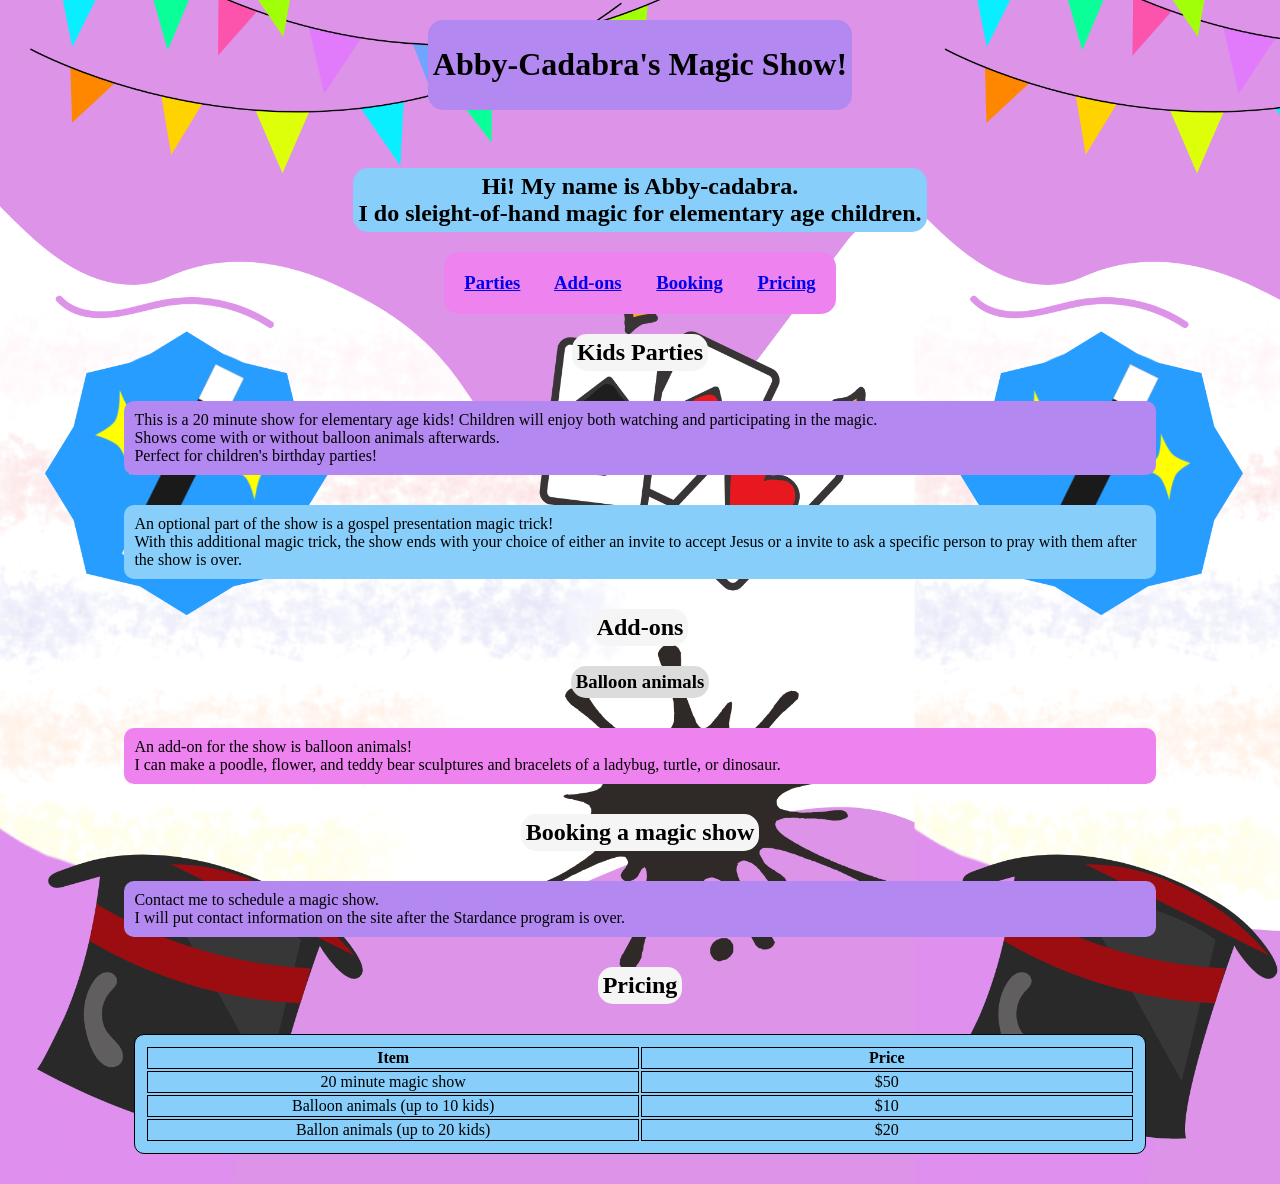
==== index.html @ 8e8efbc9 "Change favicon from magic wand to sparkle" ====
<!DOCTYPE html>
<html>
    <head>
        <link rel="stylesheet" href="abracadabra.css">
        <title>Abby-Cadabra</title>
        <link rel="icon" type="image/png" sizes="32x32" href="abby-cadabra_favicon.svg">
    </head>
    <body>
        <header>
            <div class="top">
            <h1>Abby-Cadabra's Magic Show!</h1>
            </div>
            <br>
            <h2 style="background-color: lightskyblue; border-color: lightskyblue;">Hi! My name is Abby-cadabra.
                <br>
                I do sleight-of-hand magic for elementary age children.
            </h2>
            <div>
            <nav>
                <h3 style="background-color: violet; border: 20px solid violet; word-spacing: 30px;">
                <a href="#parties">Parties</a>
                <a href="#add-ons">Add-ons</a>
                <a href="#booking">Booking</a>
                <a href="#pricing">Pricing</a>
                </h3>
            </nav>
            </div>
            </header>
        </header>
        <section id="parties">
            <h2>Kids Parties</h2>
            <p>
                <div class="A">
                    This is a 20 minute show for elementary age kids!
                    Children will enjoy both watching and participating in the magic.
                    <br>
                    Shows come with or without balloon animals afterwards.
                    <br>
                    Perfect for children's birthday parties!
                </div>
            </p>
            <p>
                <div class="B">
                    An optional part of the show is a gospel presentation magic trick!
                    <br>
                    With this additional magic trick, the show ends with your choice of either an invite to accept Jesus
                    or a invite to ask a specific person to pray with them after the show is over.
                </div>
            </p>
        </section>
        <section id="add-ons">
            <h2>Add-ons</h2>
            <h3>Balloon animals</h3>
            <div class="C">
                An add-on for the show is balloon animals!
                <br>
                I can make a poodle, flower, and teddy bear sculptures and bracelets of a ladybug, turtle, or dinosaur.
            </div>
        </section>
        <section id="booking">
            <h2>Booking a magic show</h2>
            <p>
                <div class="A">
                    Contact me to schedule a magic show.
                    <br>
                    I will put contact information on the site after the Stardance program is over.
                </div>
                </p>
        </section>
        <section id="pricing">
            <h2>Pricing</h2>
            <div>
                <table class="B">
                <tr>
                    <th>Item</th>
                    <th>Price</th>
                    </tr>
                    <tr>
                        <td>20 minute magic show</td>
                        <td>$50</td>
                    </tr>
                    <tr>
                        <td>Balloon animals (up to 10 kids)</td>
                        <td>$10</td>
                    </tr>
                    <tr>
                        <td>Ballon animals (up to 20 kids)</td>
                        <td>$20</td>
                    </tr>
                </table>
            </div>
        </section>
        </body>
</html>
---- abracadabra.css ----
.top{
    background-color: rgb(179, 136, 240);
    width: fit-content;
    border: 5px solid rgb(179, 136, 240);
    border-radius: 15px;
    text-align: center;
    margin: 20px auto;
}
body{
    background-image: url("background.png");
    background-repeat: repeat-x;
    background-size: auto 100%;
}
.intro{
    background-color: rgb(1, 170, 200);
    text-align: center;
    border-style: solid;
    border-width: .5px;
    border-color: rgb(1, 170, 200);
}
.A{
    background-color: rgb(179, 136, 240);
    padding: 10px;
    border-radius: 10px;
    margin: 30px auto;
    width: 80%;

}
.B{
    /* background-color: rgb(125, 195, 245); */
    background-color: lightskyblue;
    border-radius: 10px;
    /* border-color: rgb(125, 195, 245); */
    margin: 30px auto;
    width: 80%;
    padding: 10px;
}
.C{
    /* background-color: rgb(241, 133, 187); */
    background-color: violet;
    width: 80%;
    border-radius: 10px;
    margin: 30px auto;
    padding: 10px;
}
.navbar{
    background-color: violet;
    width: fit-content;
    border: 5px solid violet;
    border-radius: 15px;
    text-align: center;
    margin: 20px auto;
    word-spacing: 30px;
}
h2{
    background-color: whitesmoke;
    width: fit-content;
    border: 5px solid whitesmoke;
    border-radius: 15px;
    text-align: center;
    margin: 20px auto;
}
h3{
    background-color: gainsboro;
    width: fit-content;
    border: 5px solid gainsboro;
    border-radius: 15px;
    text-align: center;
    margin: 20px auto;
}
table, th, td{
    border: 1px solid black;
    padding: 1px;
    width: 80%;
    margin: 0 auto;
    table-layout: fixed;
    background-color: lightskyblue;
    text-align: center;
}
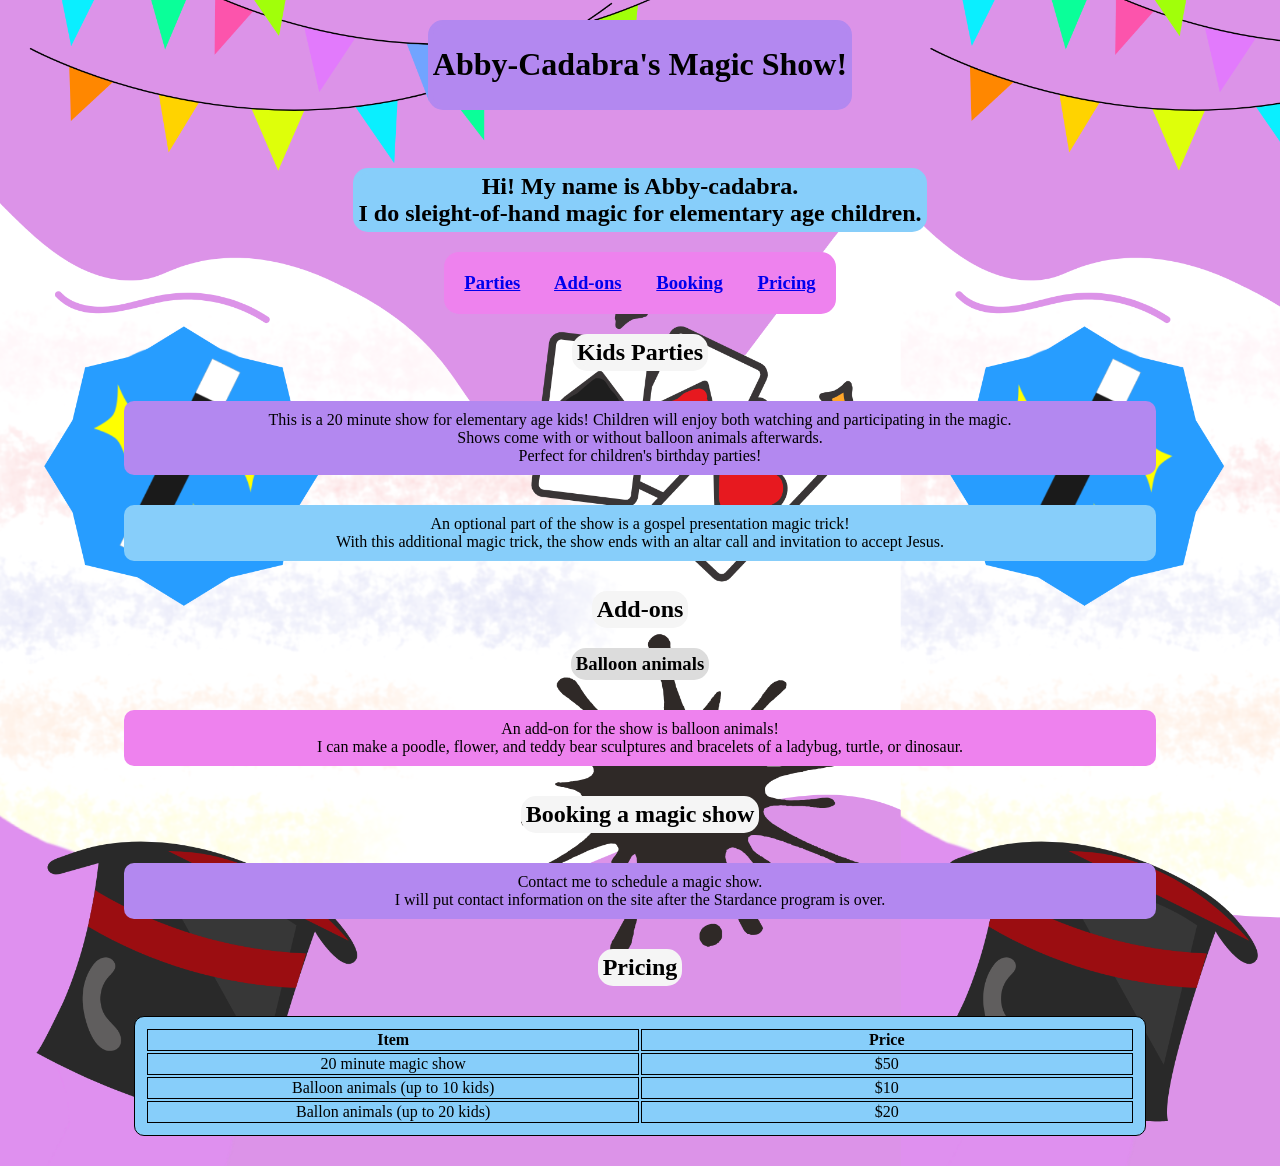
==== commit 3f30a753: "Edit section about the Gospel magic trick" ====
--- a/index.html
+++ b/index.html
@@ -43,8 +43,7 @@
                 <div class="B">
                     An optional part of the show is a gospel presentation magic trick!
                     <br>
-                    With this additional magic trick, the show ends with your choice of either an invite to accept Jesus
-                    or a invite to ask a specific person to pray with them after the show is over.
+                    With this additional magic trick, the show ends with an altar call and invitation to accept Jesus.
                 </div>
             </p>
         </section>
--- a/abracadabra.css
+++ b/abracadabra.css
@@ -24,6 +24,7 @@
     border-radius: 10px;
     margin: 30px auto;
     width: 80%;
+    text-align: center;
 
 }
 .B{
@@ -34,6 +35,7 @@
     margin: 30px auto;
     width: 80%;
     padding: 10px;
+    text-align: center;
 }
 .C{
     /* background-color: rgb(241, 133, 187); */
@@ -42,6 +44,7 @@
     border-radius: 10px;
     margin: 30px auto;
     padding: 10px;
+    text-align: center;
 }
 .navbar{
     background-color: violet;
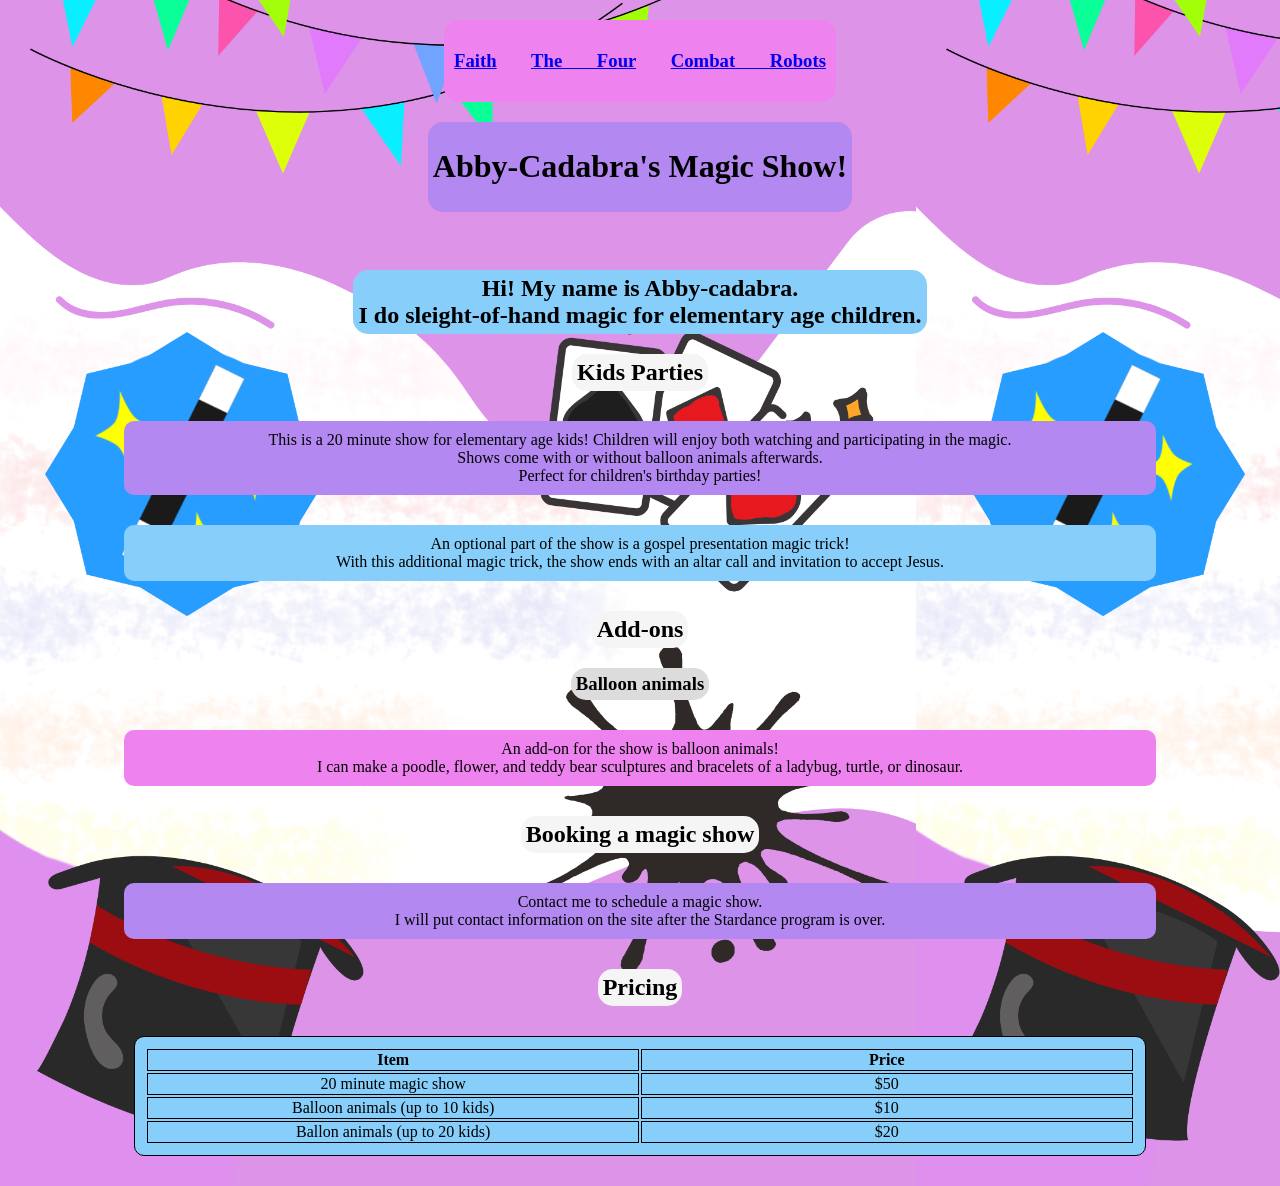
==== commit aa371fdd: "Make navbar have links to other pages" ====
--- a/index.html
+++ b/index.html
@@ -4,8 +4,18 @@
         <link rel="stylesheet" href="abracadabra.css">
         <title>Abby-Cadabra</title>
         <link rel="icon" type="image/png" sizes="32x32" href="abby-cadabra_favicon.svg">
+        <meta name="viewport" content="width=device-width, initial-scale=1.0">
     </head>
     <body>
+        <div>
+            <nav class="navbar">
+                <h3 class="color">
+                    <a href="https://abby-cadabra.org/faith/">Faith</a>
+                    <a href="https://abby-cadabra.org/faith/">The Four</a>
+                    <a href="https://abby-cadabra.org/robot/">Combat Robots</a>
+                </h3>
+            </nav>
+        </div>
         <header>
             <div class="top">
             <h1>Abby-Cadabra's Magic Show!</h1>
@@ -15,16 +25,6 @@
                 <br>
                 I do sleight-of-hand magic for elementary age children.
             </h2>
-            <div>
-            <nav>
-                <h3 style="background-color: violet; border: 20px solid violet; word-spacing: 30px;">
-                <a href="#parties">Parties</a>
-                <a href="#add-ons">Add-ons</a>
-                <a href="#booking">Booking</a>
-                <a href="#pricing">Pricing</a>
-                </h3>
-            </nav>
-            </div>
             </header>
         </header>
         <section id="parties">
--- a/abracadabra.css
+++ b/abracadabra.css
@@ -1,3 +1,15 @@
+.navbar{
+    background-color: violet;
+    border: 20px solid violet;
+    word-spacing: 1em;
+    justify-content: space-evenly;
+}
+
+.color{
+    background-color: violet;
+    border-color: violet;
+}
+
 .top{
     background-color: rgb(179, 136, 240);
     width: fit-content;
@@ -6,6 +18,13 @@
     text-align: center;
     margin: 20px auto;
 }
+
+@media (max_width: 600px){body{
+       font-size: 18;}
+}
+
+@media (min_width: 601px){body{font-size: 30;}}
+
 body{
     background-image: url("background.png");
     background-repeat: repeat-x;
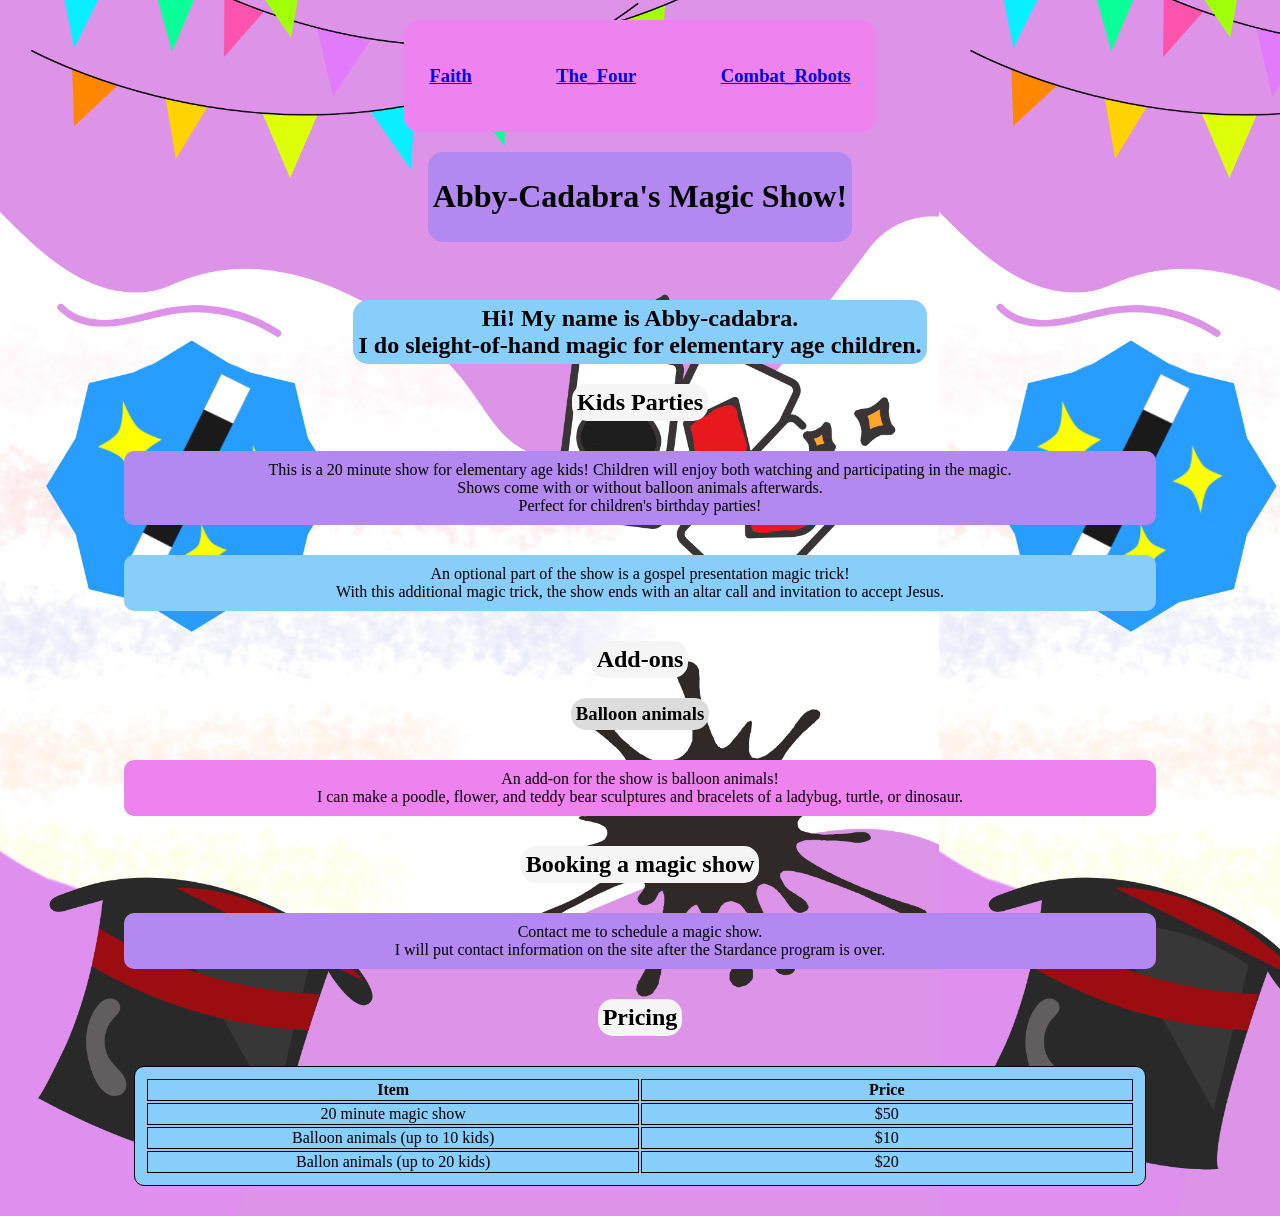
==== commit 64fcf45f: "Add underscore in navbar items so word_spacing separates navbar items" ====
--- a/index.html
+++ b/index.html
@@ -11,8 +11,8 @@
             <nav class="navbar">
                 <h3 class="color">
                     <a href="https://abby-cadabra.org/faith/">Faith</a>
-                    <a href="https://abby-cadabra.org/faith/">The Four</a>
-                    <a href="https://abby-cadabra.org/robot/">Combat Robots</a>
+                    <a href="https://abby-cadabra.org/faith/">The_Four</a>
+                    <a href="https://abby-cadabra.org/robot/">Combat_Robots</a>
                 </h3>
             </nav>
         </div>
--- a/abracadabra.css
+++ b/abracadabra.css
@@ -1,8 +1,12 @@
 .navbar{
+    width: fit-content;
+    border-radius: 15px;
+    text-align: center;
+    margin: 20px auto;
     background-color: violet;
     border: 20px solid violet;
-    word-spacing: 1em;
     justify-content: space-evenly;
+    word-spacing: 5em;
 }
 
 .color{
@@ -65,15 +69,7 @@
     padding: 10px;
     text-align: center;
 }
-.navbar{
-    background-color: violet;
-    width: fit-content;
-    border: 5px solid violet;
-    border-radius: 15px;
-    text-align: center;
-    margin: 20px auto;
-    word-spacing: 30px;
-}
+
 h2{
     background-color: whitesmoke;
     width: fit-content;
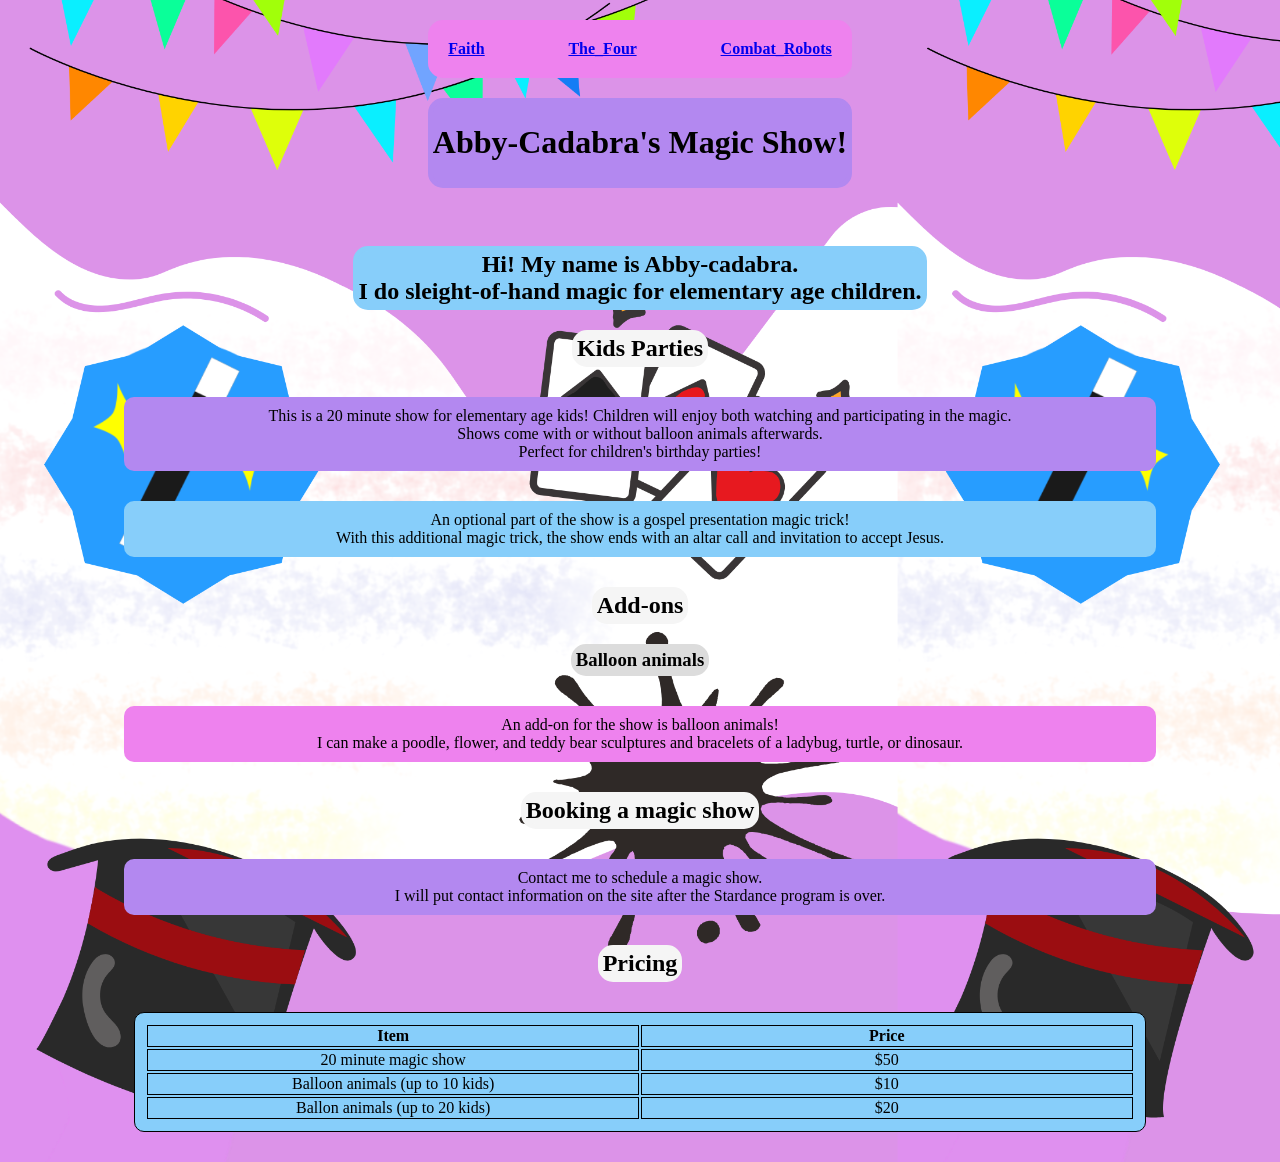
==== commit b2d4d27a: "Remove other navbar colors" ====
--- a/index.html
+++ b/index.html
@@ -9,11 +9,11 @@
     <body>
         <div>
             <nav class="navbar">
-                <h3 class="color">
+                <b>
                     <a href="https://abby-cadabra.org/faith/">Faith</a>
                     <a href="https://abby-cadabra.org/faith/">The_Four</a>
                     <a href="https://abby-cadabra.org/robot/">Combat_Robots</a>
-                </h3>
+                </b>
             </nav>
         </div>
         <header>
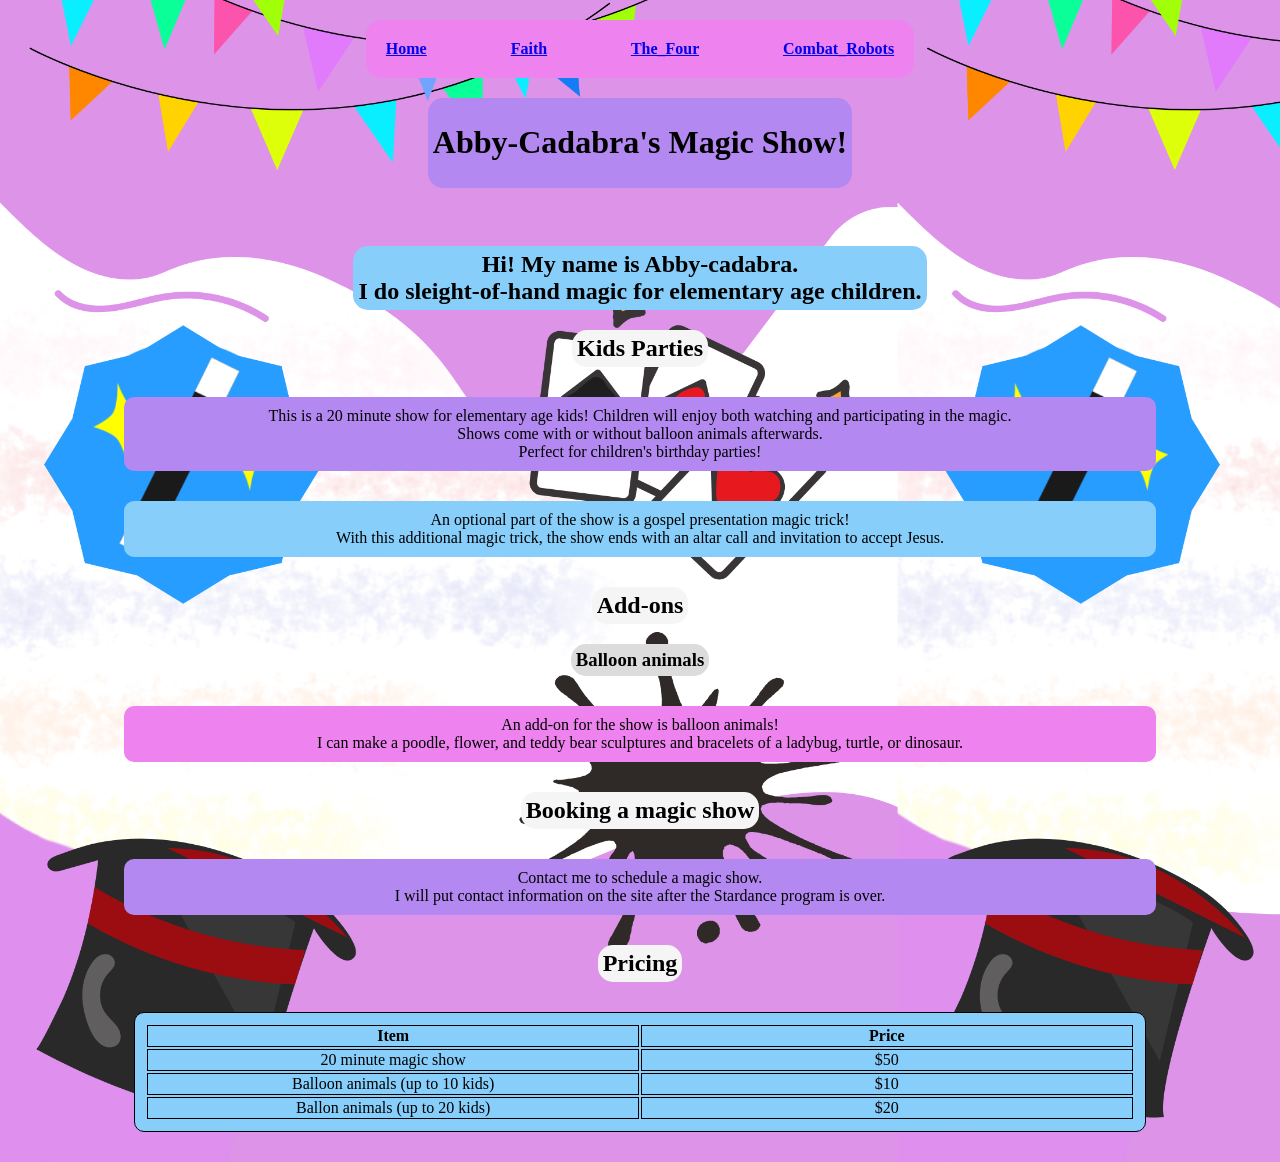
==== commit 42b47240: "Add navbar to the top" ====
--- a/index.html
+++ b/index.html
@@ -10,6 +10,7 @@
         <div>
             <nav class="navbar">
                 <b>
+                    <a href="https:/abby-cadabra.org">Home</a>
                     <a href="https://abby-cadabra.org/faith/">Faith</a>
                     <a href="https://abby-cadabra.org/faith/">The_Four</a>
                     <a href="https://abby-cadabra.org/robot/">Combat_Robots</a>
--- a/abracadabra.css
+++ b/abracadabra.css
@@ -1,12 +1,12 @@
 .navbar{
     width: fit-content;
     border-radius: 15px;
-    text-align: center;
     margin: 20px auto;
     background-color: violet;
     border: 20px solid violet;
-    justify-content: space-evenly;
     word-spacing: 5em;
+    width: fit-content;
+    text-align: center;
 }
 
 .color{
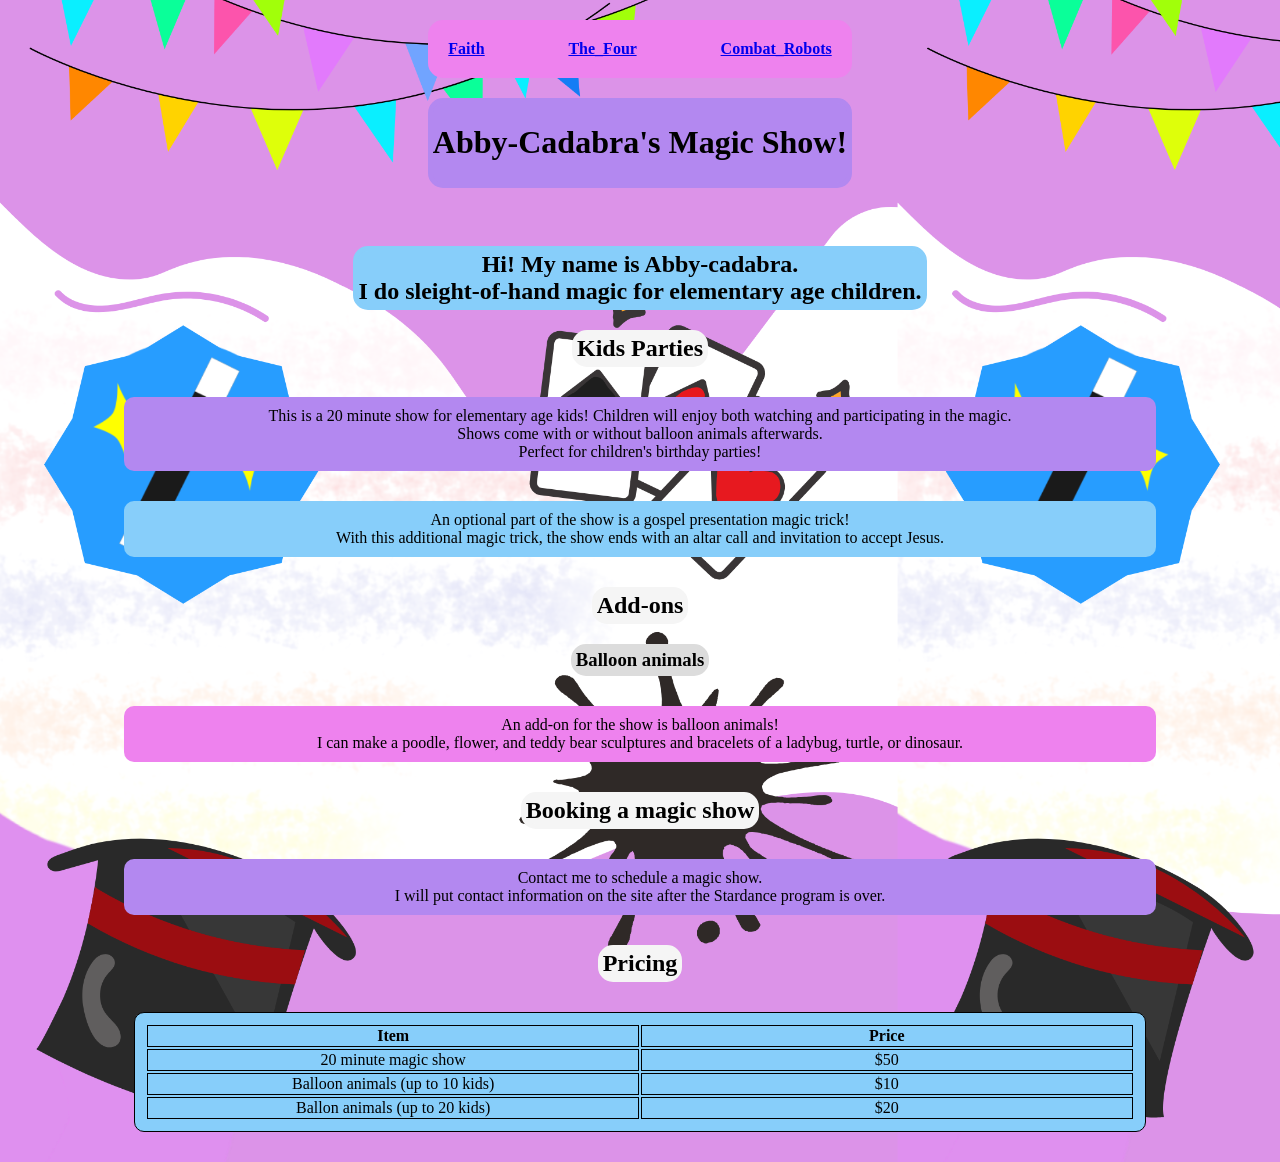
==== commit 8a4d19fb: "Make navbar more mobile friendly" ====
--- a/index.html
+++ b/index.html
@@ -10,7 +10,6 @@
         <div>
             <nav class="navbar">
                 <b>
-                    <a href="https:/abby-cadabra.org">Home</a>
                     <a href="https://abby-cadabra.org/faith/">Faith</a>
                     <a href="https://abby-cadabra.org/faith/">The_Four</a>
                     <a href="https://abby-cadabra.org/robot/">Combat_Robots</a>
